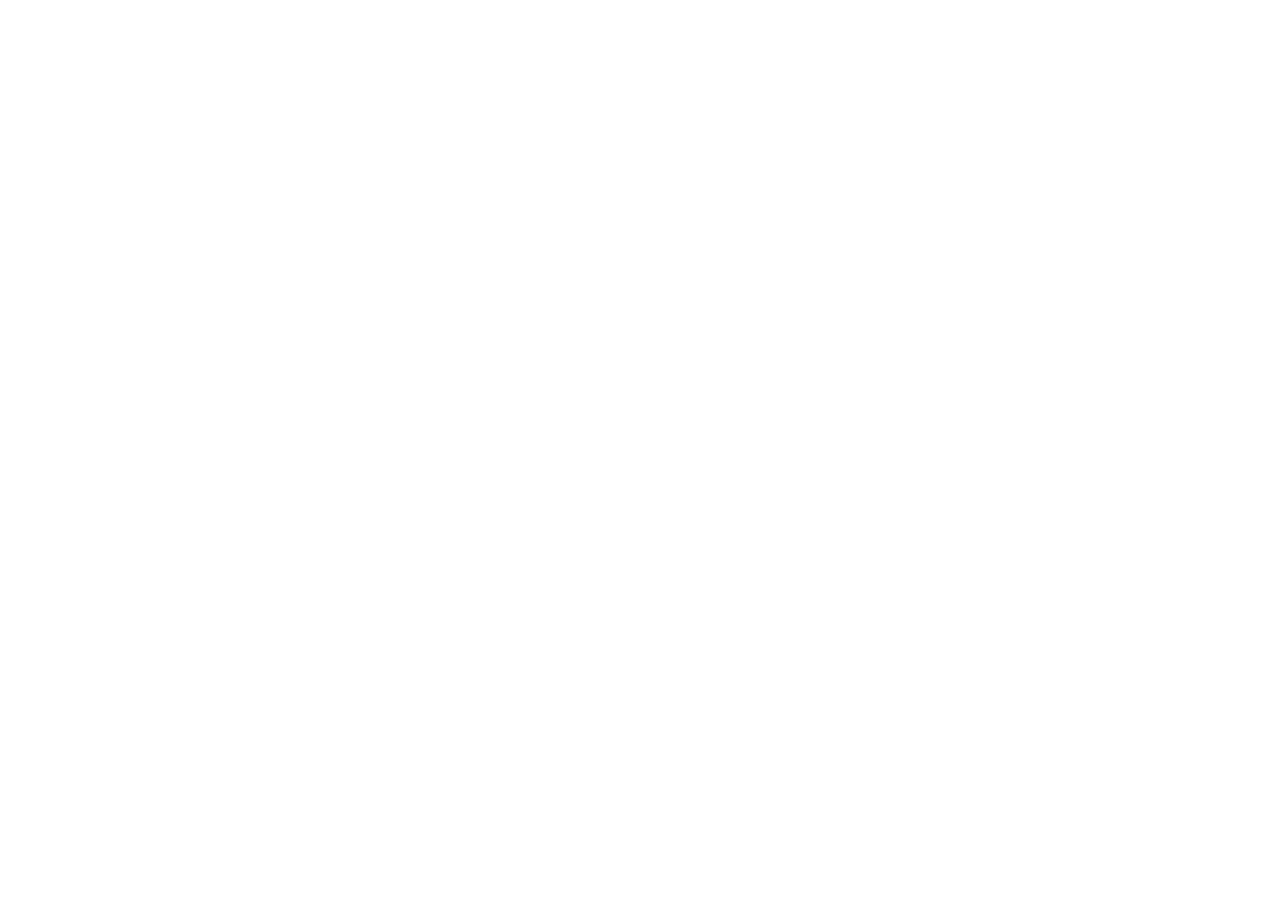
==== index.html @ 08f667ed "First commit" ====
<!DOCTYPE html>
<html lang="en">
<head>
    <meta charset="UTF-8">
    <meta name="viewport" content="width=device-width, initial-scale=1.0">
    <title>Welcome to my first version</title>
    <link rel="stylesheet" href="./index.css">
</head>
<body>
    
</body>
</html>
---- index.css ----
*{
    margin: 0;
    padding: 0;
    box-sizing: border-box;
}
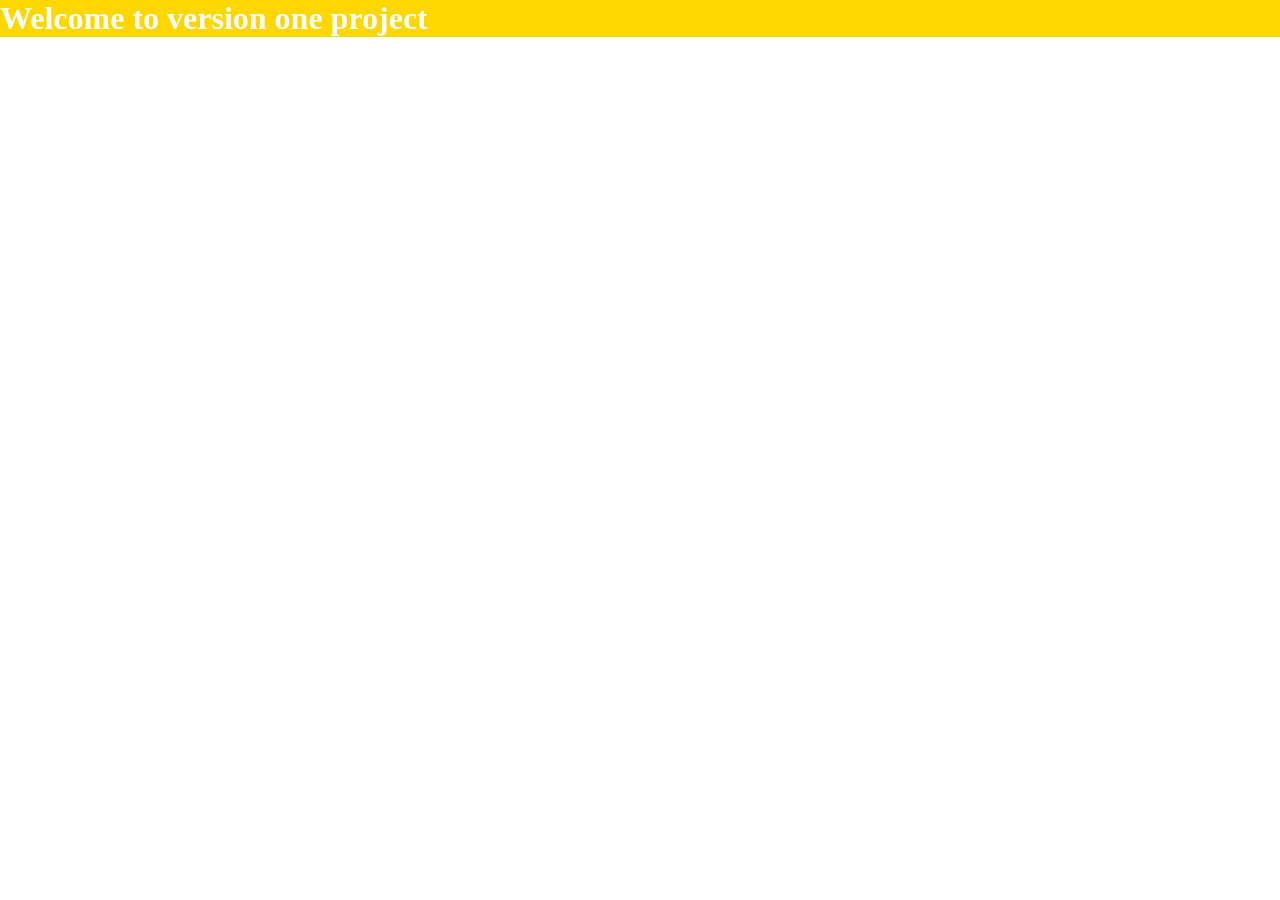
==== commit 71046572: "Added H-tag" ====
--- a/index.html
+++ b/index.html
@@ -7,6 +7,6 @@
     <link rel="stylesheet" href="./index.css">
 </head>
 <body>
-    
+    <h1>Welcome to version one project</h1>
 </body>
 </html>
--- a/index.css
+++ b/index.css
@@ -3,3 +3,7 @@
     padding: 0;
     box-sizing: border-box;
 }
+h1{
+    background-color: gold;
+    color: white;
+}
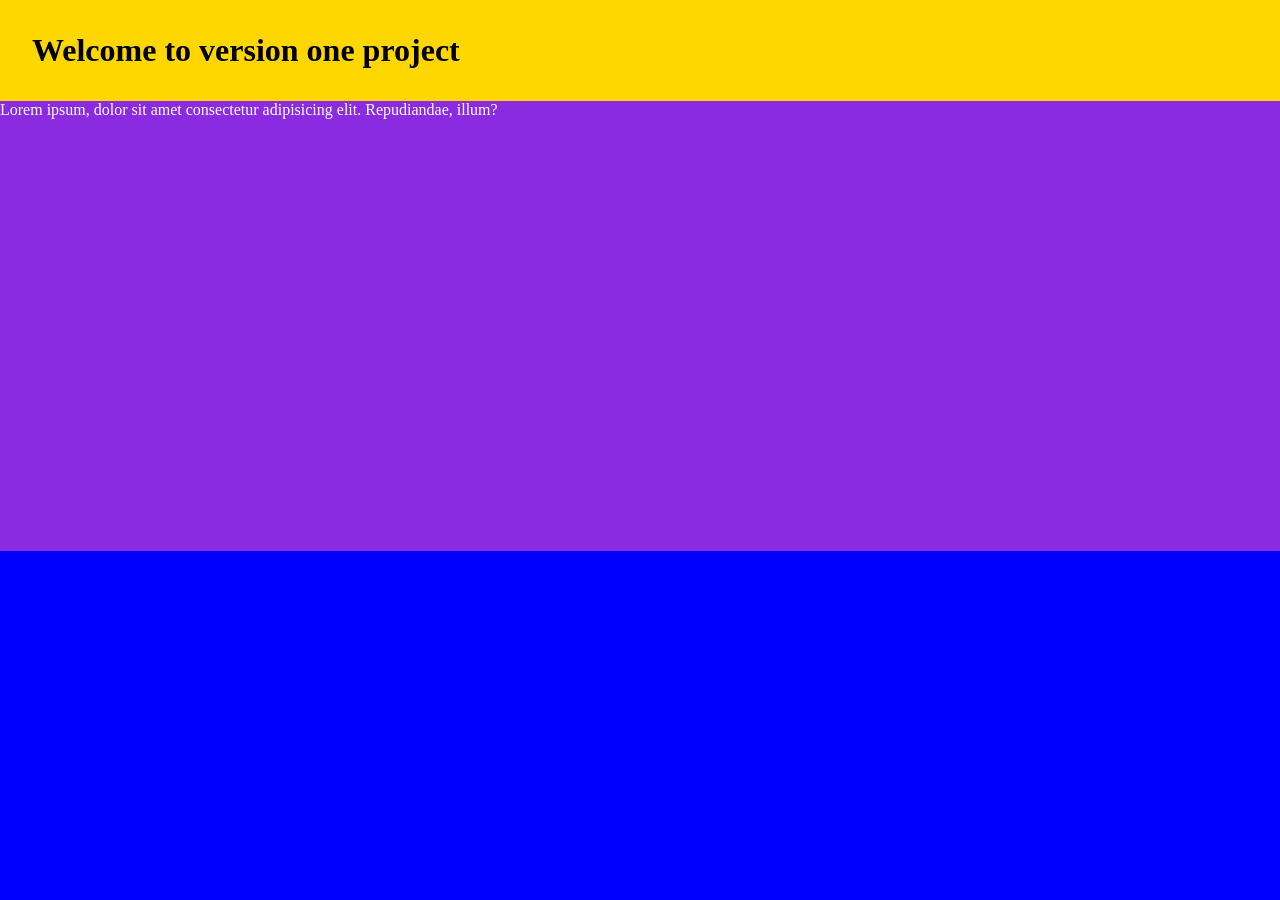
==== commit bfb38f81: "second commit" ====
--- a/index.html
+++ b/index.html
@@ -7,6 +7,12 @@
     <link rel="stylesheet" href="./index.css">
 </head>
 <body>
+    <header>
     <h1>Welcome to version one project</h1>
+    </header>
+    <section class="hero">
+        <p>Lorem ipsum, dolor sit amet consectetur adipisicing elit. Repudiandae, illum?</p>
+    </section>
+
 </body>
 </html>
--- a/index.css
+++ b/index.css
@@ -3,7 +3,17 @@
     padding: 0;
     box-sizing: border-box;
 }
-h1{
+ body{
+    background-color: blue;
+    color: white;
+}
+
+header{
     background-color: gold;
-    color: white;
+    color: black;
+    padding: 2rem;
+}
+.hero{
+    background-color: blueviolet;
+    min-height: 50vh;
 }
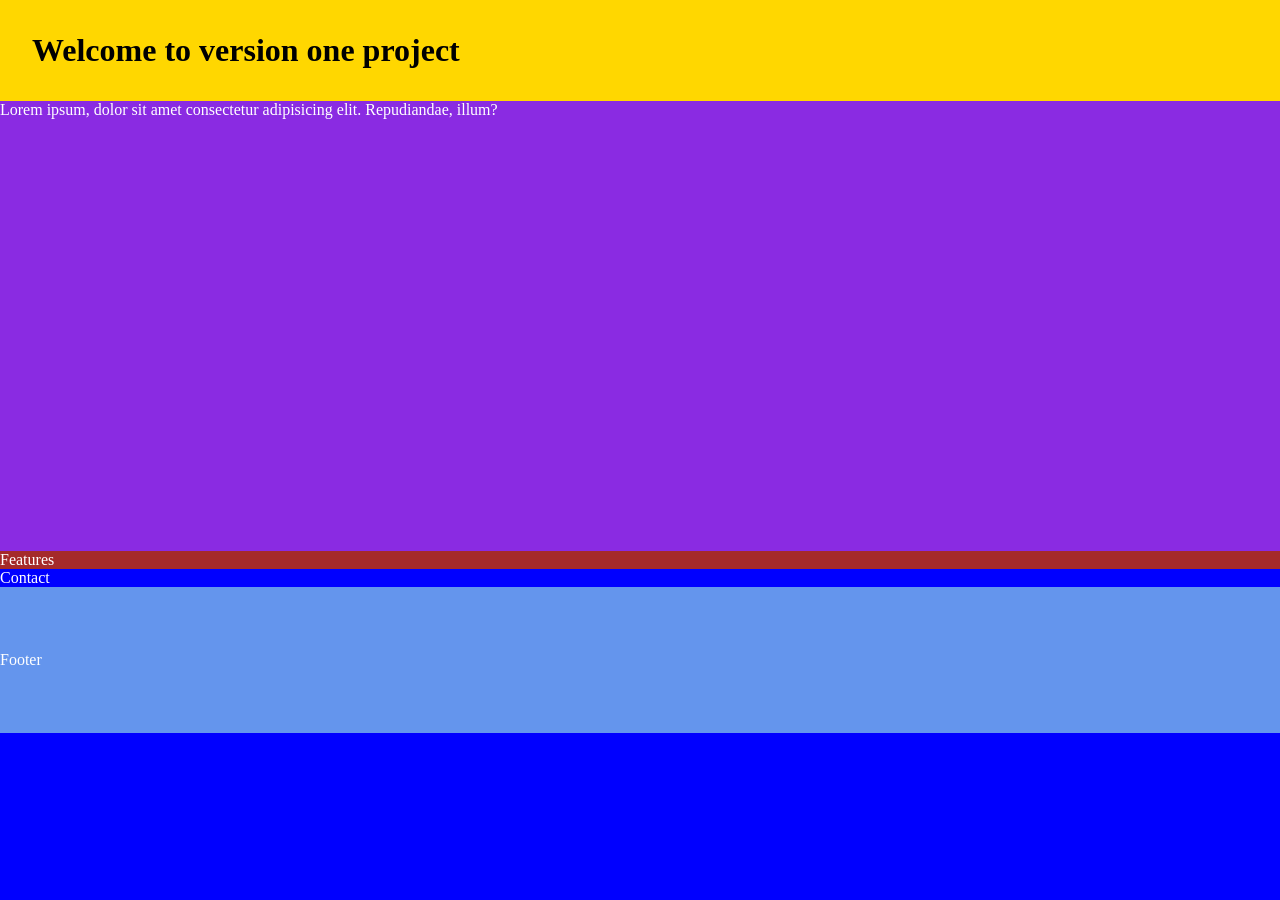
==== commit 6bac9bcb: "Feature add footer" ====
--- a/index.html
+++ b/index.html
@@ -13,6 +13,16 @@
     <section class="hero">
         <p>Lorem ipsum, dolor sit amet consectetur adipisicing elit. Repudiandae, illum?</p>
     </section>
+    <section class="feature">
+        Features
+    </section>
+    <section class="contact">
+        Contact
+    </section>
+
+    <footer>
+        Footer
+    </footer>
 
 </body>
 </html>
--- a/index.css
+++ b/index.css
@@ -16,4 +16,17 @@
 .hero{
     background-color: blueviolet;
     min-height: 50vh;
+}
+.feature{
+    background-color: brown;
+    color: white;
+}
+
+.contact-section{
+    background-color: green;
+}
+
+footer{
+    background-color: cornflowerblue;
+    padding: 4rem 0;
 }
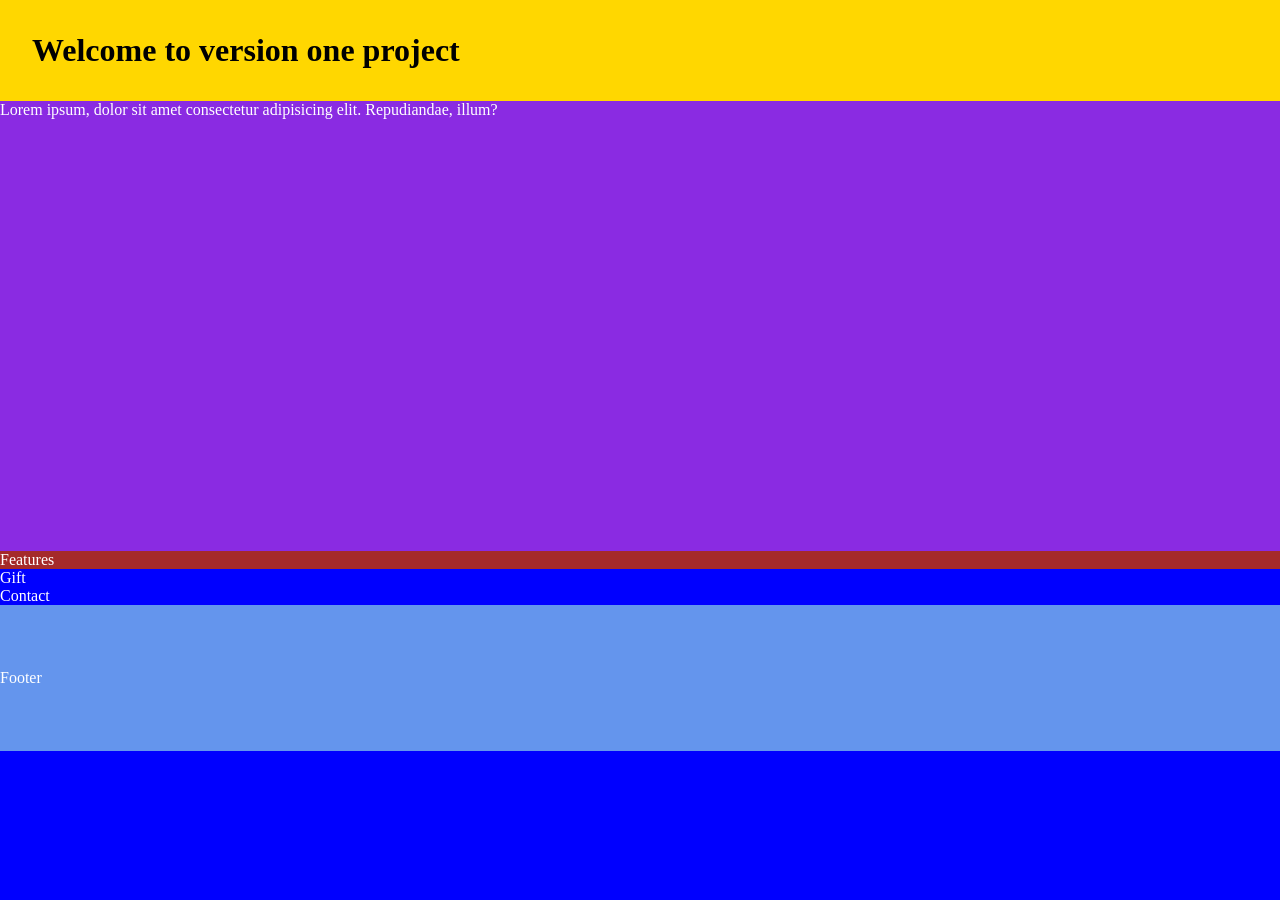
==== commit 9d345727: "Update index.html" ====
--- a/index.html
+++ b/index.html
@@ -16,6 +16,9 @@
     <section class="feature">
         Features
     </section>
+    <section class="Gift">
+        Gift
+    </section>
     <section class="contact">
         Contact
     </section>
@@ -25,4 +28,4 @@
     </footer>
 
 </body>
-</html>+</html>
